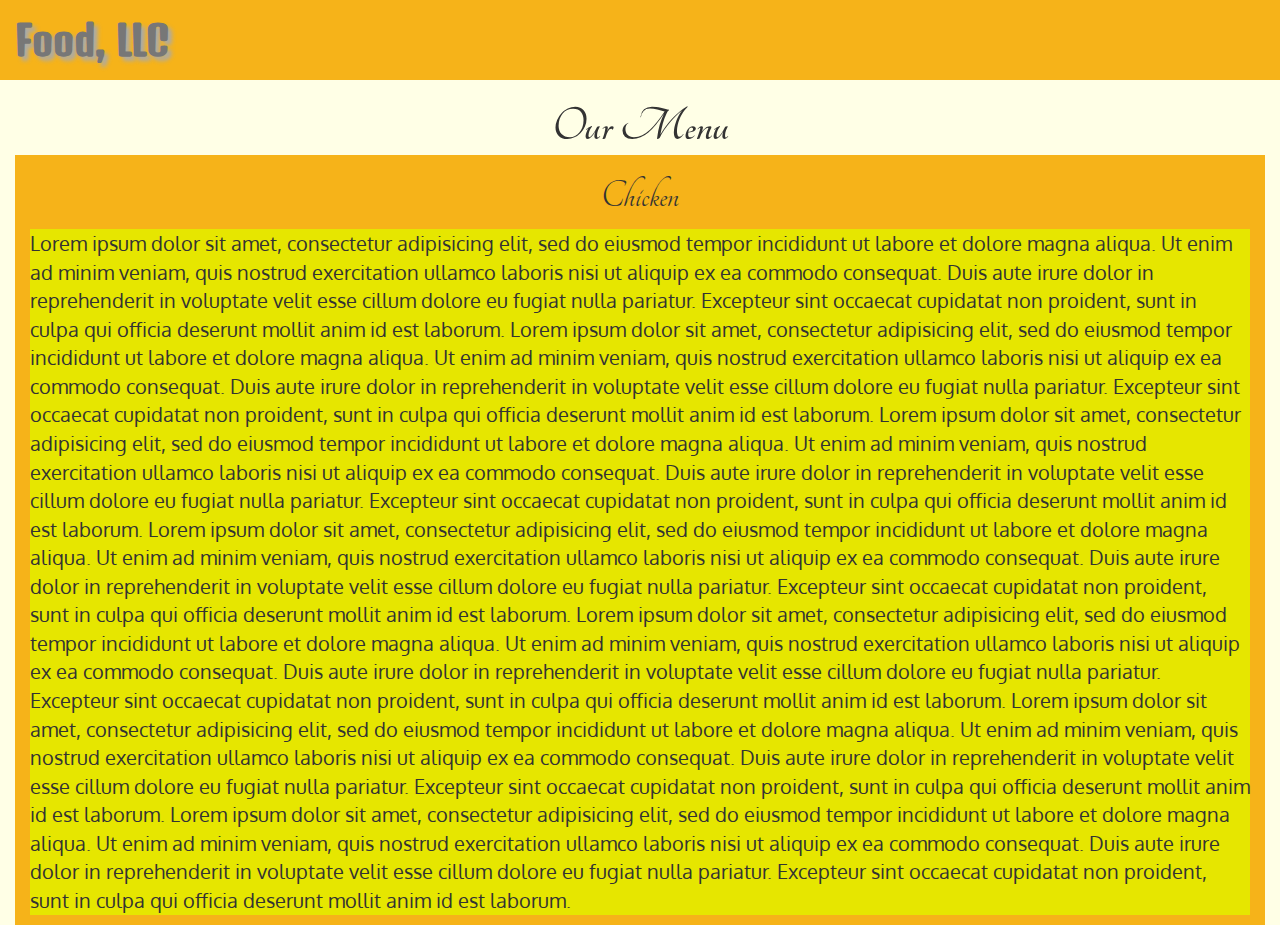
==== mod3-solution/index.html @ 3e9742e7 "My solution to mod3" ====
<!DOCTYPE html>
<html lang="en">
 <head>
   <meta charset="utf-8">
   <meta http-equiv="X-UA-Compatible" content="IE=edge">
   <meta name="viewport" content="width=device-width, initial-scale=1">
   <title>My solution to mod3</title>
   <link rel="stylesheet" href="css/bootstrap.min.css">
   <link rel="stylesheet" href="css/styles.css">
   <link href='https://fonts.googleapis.com/css?family=Oxygen:400,300,700' rel='stylesheet' type='text/css'>
   <link rel="stylesheet" type="text/css" href="https://fonts.googleapis.com/css?family=Tangerine">
   <link href="https://fonts.googleapis.com/css?family=Denk+One" rel="stylesheet"> 
 </head>
 <body>
   <!-- jQuery (Bootstrap JS plugins depend on it) -->
  <script src="js/jquery-1.11.3.min.js"></script>
  <script src="js/bootstrap.min.js"></script>
  <script src="js/script.js"></script>
<!-- Nav-Bar -->
  <header>
   <nav id="header-nav" class="navbar navbar-default">
    <div class="container-fluid">
     <div class="navbar-header">
    	<a class="navbar-brand" href="#">Food, LLC</a>

    	<button type="button" class="navbar-toggle collapsed" data-toggle="collapse" data-target="#collapsable" aria-expanded="false">
           <span class="sr-only">Toggle navigation</span>
           <span class="icon-bar"></span>
           <span class="icon-bar"></span>
           <span class="icon-bar"></span>
      </button>
     </div><!-- navbar header --> 
        <div id="collapsable" class="collapse navbar-collapse">
    		<ul id="nav-list" class="nav navbar-nav visible-xs">
    			<li><a href="#">Chicken</a></li>
    			<li><a href="#">Beef</a></li>
    			<li><a href="#">Shushi</a></li>
    		</ul> <!-- #nav-list -->
    	</div><!-- #collapsable -->   	
    </div><!-- container fluid -->
   </nav><!-- #header-nav -->
  </header><!-- header end -->
  <!-- Main content -->
  <div class="container-fluid">
  	<h1 class="text-center">Our Menu</h1>
  	<div id="Chicken" class="col-xs-12">
  		<h3 class="text-center">Chicken</h3>
  		<p id="dummy-text">
  		Lorem ipsum dolor sit amet, consectetur adipisicing elit, sed do eiusmod
  		tempor incididunt ut labore et dolore magna aliqua. Ut enim ad minim veniam,
  		quis nostrud exercitation ullamco laboris nisi ut aliquip ex ea commodo
  		consequat. Duis aute irure dolor in reprehenderit in voluptate velit esse
  		cillum dolore eu fugiat nulla pariatur. Excepteur sint occaecat cupidatat non
  		proident, sunt in culpa qui officia deserunt mollit anim id est laborum.
  		Lorem ipsum dolor sit amet, consectetur adipisicing elit, sed do eiusmod
  		tempor incididunt ut labore et dolore magna aliqua. Ut enim ad minim veniam,
  		quis nostrud exercitation ullamco laboris nisi ut aliquip ex ea commodo
  		consequat. Duis aute irure dolor in reprehenderit in voluptate velit esse
  		cillum dolore eu fugiat nulla pariatur. Excepteur sint occaecat cupidatat non
  		proident, sunt in culpa qui officia deserunt mollit anim id est laborum.
  		Lorem ipsum dolor sit amet, consectetur adipisicing elit, sed do eiusmod
  		tempor incididunt ut labore et dolore magna aliqua. Ut enim ad minim veniam,
  		quis nostrud exercitation ullamco laboris nisi ut aliquip ex ea commodo
  		consequat. Duis aute irure dolor in reprehenderit in voluptate velit esse
  		cillum dolore eu fugiat nulla pariatur. Excepteur sint occaecat cupidatat non
  		proident, sunt in culpa qui officia deserunt mollit anim id est laborum.
  		Lorem ipsum dolor sit amet, consectetur adipisicing elit, sed do eiusmod
  		tempor incididunt ut labore et dolore magna aliqua. Ut enim ad minim veniam,
  		quis nostrud exercitation ullamco laboris nisi ut aliquip ex ea commodo
  		consequat. Duis aute irure dolor in reprehenderit in voluptate velit esse
  		cillum dolore eu fugiat nulla pariatur. Excepteur sint occaecat cupidatat non
  		proident, sunt in culpa qui officia deserunt mollit anim id est laborum.
  		Lorem ipsum dolor sit amet, consectetur adipisicing elit, sed do eiusmod
  		tempor incididunt ut labore et dolore magna aliqua. Ut enim ad minim veniam,
  		quis nostrud exercitation ullamco laboris nisi ut aliquip ex ea commodo
  		consequat. Duis aute irure dolor in reprehenderit in voluptate velit esse
  		cillum dolore eu fugiat nulla pariatur. Excepteur sint occaecat cupidatat non
  		proident, sunt in culpa qui officia deserunt mollit anim id est laborum.
  		Lorem ipsum dolor sit amet, consectetur adipisicing elit, sed do eiusmod
  		tempor incididunt ut labore et dolore magna aliqua. Ut enim ad minim veniam,
  		quis nostrud exercitation ullamco laboris nisi ut aliquip ex ea commodo
  		consequat. Duis aute irure dolor in reprehenderit in voluptate velit esse
  		cillum dolore eu fugiat nulla pariatur. Excepteur sint occaecat cupidatat non
  		proident, sunt in culpa qui officia deserunt mollit anim id est laborum.
  		Lorem ipsum dolor sit amet, consectetur adipisicing elit, sed do eiusmod
  		tempor incididunt ut labore et dolore magna aliqua. Ut enim ad minim veniam,
  		quis nostrud exercitation ullamco laboris nisi ut aliquip ex ea commodo
  		consequat. Duis aute irure dolor in reprehenderit in voluptate velit esse
  		cillum dolore eu fugiat nulla pariatur. Excepteur sint occaecat cupidatat non
  		proident, sunt in culpa qui officia deserunt mollit anim id est laborum.
  		</p>
  	</div>
  </div>

 </body>
</html>
---- mod3-solution/css/styles.css ----
body {
	font-size: 20px;
    font-family: 'Oxygen', sans-serif;
    background-color: #ffffe6;
}
h1 {
	font-family: 'Tangerine', serif;
	font-weight: bold;
	font-size: 2.5em;
	margin: 0;
}
/** header **/
#header-nav {
	background-color: #f6b319;
	border-radius: 0;
	border: 0;
	padding-top: 15px;
}
a.navbar-brand {
	font-family: 'Denk One', sans-serif;
	font-weight: bold;
	text-shadow: 4px 4px 4px #aaa;
	font-size: 2em;
    margin-bottom: 15px;
}
#collapsable {
	padding: 0;
}
#nav-list {
    margin: 0;
    width: 100%;
    background-color: #e6e600;
}
#nav-list a {	
	text-align: center;
}
#nav-list li:nth-child(2) {
	border-top: black 1px solid;
	border-bottom: black 1px solid;
}
#nav-list a:hover {
  background: #ffffb3;
}
/** body **/
h3 {
	font-family: 'Tangerine', serif;
	font-size: 2em;
}
#Chicken {
	background-color: #f6b319;
}
#Chicken p{
	background-color: #e6e600;
}
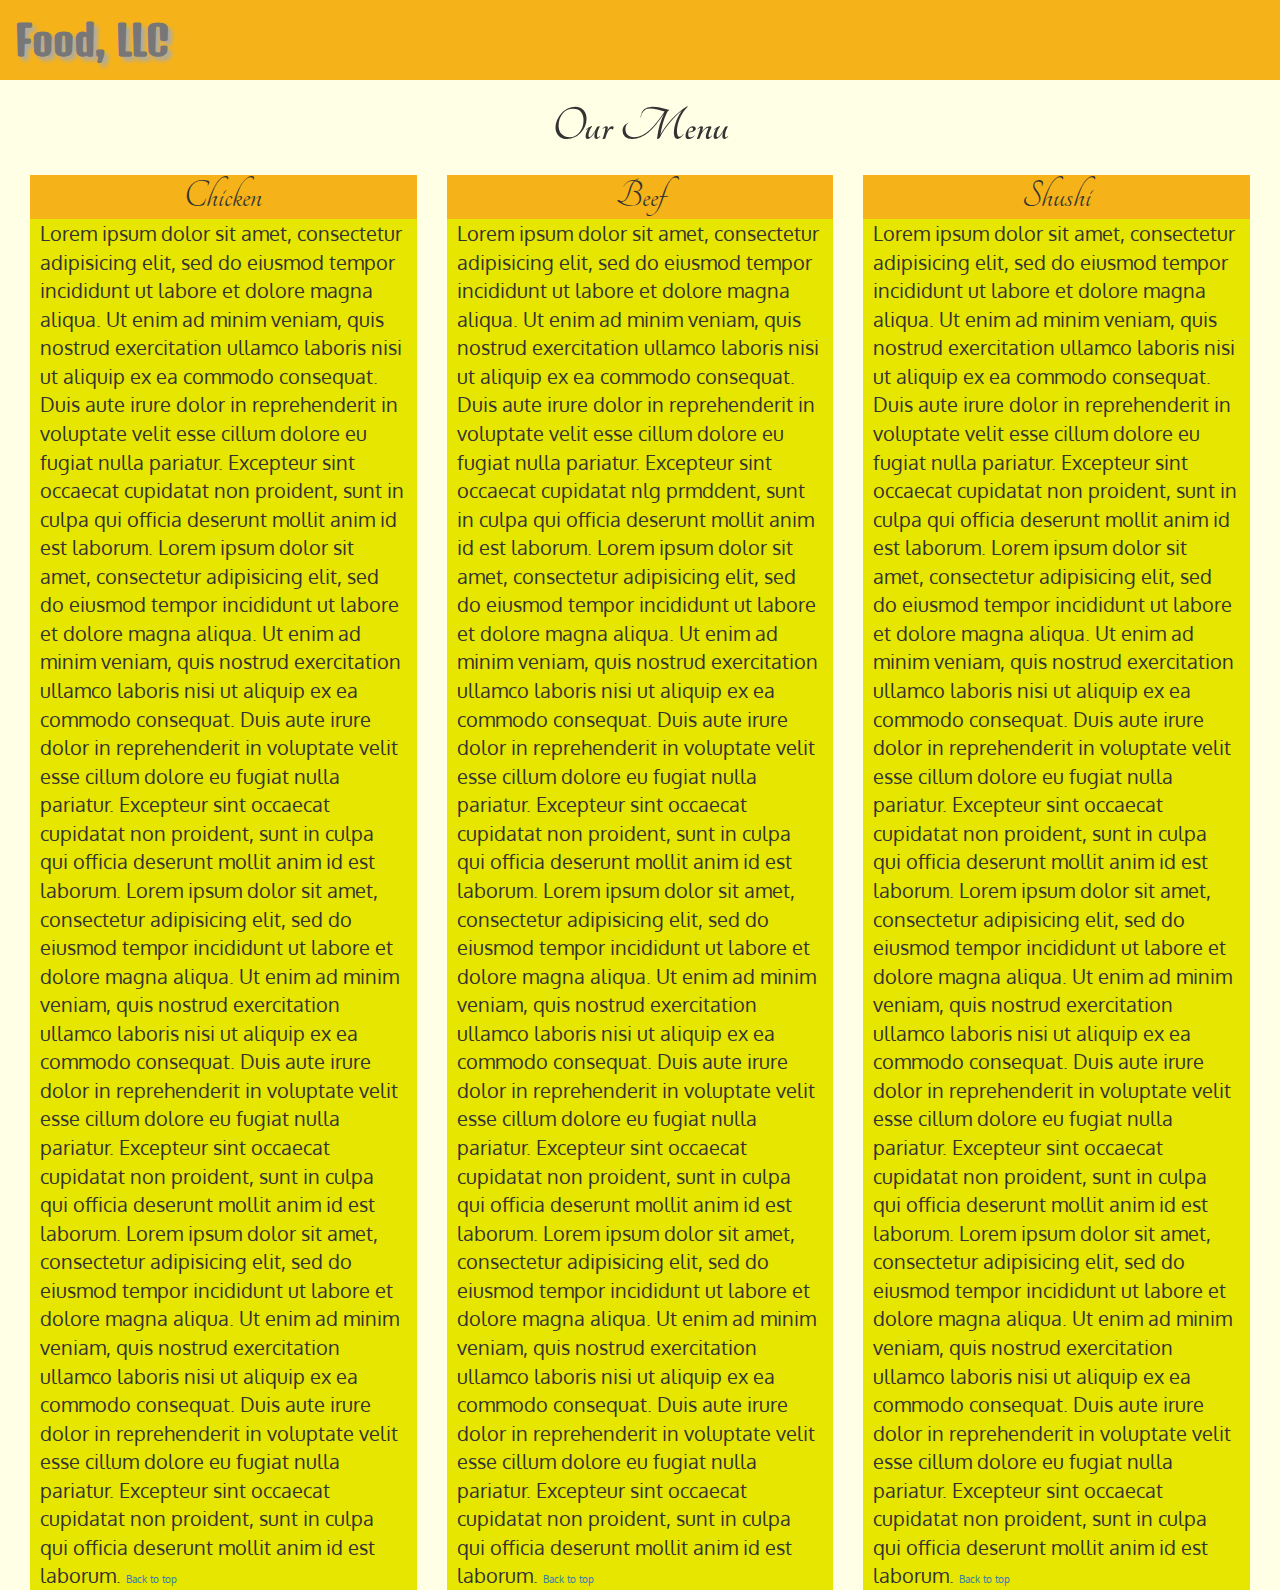
==== commit 8c713b50: "Added the Optional Content" ====
--- a/mod3-solution/index.html
+++ b/mod3-solution/index.html
@@ -32,9 +32,9 @@
      </div><!-- navbar header --> 
         <div id="collapsable" class="collapse navbar-collapse">
     		<ul id="nav-list" class="nav navbar-nav visible-xs">
-    			<li><a href="#">Chicken</a></li>
-    			<li><a href="#">Beef</a></li>
-    			<li><a href="#">Shushi</a></li>
+    			<li><a href="#Chicken">Chicken</a></li>
+    			<li><a href="#Beef">Beef</a></li>
+    			<li><a href="#Shushi">Shushi</a></li>
     		</ul> <!-- #nav-list -->
     	</div><!-- #collapsable -->   	
     </div><!-- container fluid -->
@@ -43,7 +43,7 @@
   <!-- Main content -->
   <div class="container-fluid">
   	<h1 class="text-center">Our Menu</h1>
-  	<div id="Chicken" class="col-xs-12">
+  	<div id="Chicken" class="food col-md-4 col-sm-6 col-xs-12">
   		<h3 class="text-center">Chicken</h3>
   		<p id="dummy-text">
   		Lorem ipsum dolor sit amet, consectetur adipisicing elit, sed do eiusmod
@@ -70,6 +70,18 @@
   		consequat. Duis aute irure dolor in reprehenderit in voluptate velit esse
   		cillum dolore eu fugiat nulla pariatur. Excepteur sint occaecat cupidatat non
   		proident, sunt in culpa qui officia deserunt mollit anim id est laborum.
+  		<a href="#header-nav">Back to top</a>
+  		</p>
+  	</div>
+  	<div id="Beef" class="food col-md-4 col-sm-6 col-xs-12">
+  		<h3 class="text-center">Beef</h3>
+  		<p id="dummy-text">
+  		Lorem ipsum dolor sit amet, consectetur adipisicing elit, sed do eiusmod
+  		tempor incididunt ut labore et dolore magna aliqua. Ut enim ad minim veniam,
+  		quis nostrud exercitation ullamco laboris nisi ut aliquip ex ea commodo
+  		consequat. Duis aute irure dolor in reprehenderit in voluptate velit esse
+  		cillum dolore eu fugiat nulla pariatur. Excepteur sint occaecat cupidatat nlg
+  		prmddent, sunt in culpa qui officia deserunt mollit anim id est laborum.
   		Lorem ipsum dolor sit amet, consectetur adipisicing elit, sed do eiusmod
   		tempor incididunt ut labore et dolore magna aliqua. Ut enim ad minim veniam,
   		quis nostrud exercitation ullamco laboris nisi ut aliquip ex ea commodo
@@ -88,6 +100,37 @@
   		consequat. Duis aute irure dolor in reprehenderit in voluptate velit esse
   		cillum dolore eu fugiat nulla pariatur. Excepteur sint occaecat cupidatat non
   		proident, sunt in culpa qui officia deserunt mollit anim id est laborum.
+  		<a href="#header-nav">Back to top</a>
+  		</p>
+  	</div>
+  	<div id="Shushi" class="food col-md-4 col-sm-12 col-xs-12">
+  		<h3 class="text-center">Shushi</h3>
+  		<p id="dummy-text">
+  		Lorem ipsum dolor sit amet, consectetur adipisicing elit, sed do eiusmod
+  		tempor incididunt ut labore et dolore magna aliqua. Ut enim ad minim veniam,
+  		quis nostrud exercitation ullamco laboris nisi ut aliquip ex ea commodo
+  		consequat. Duis aute irure dolor in reprehenderit in voluptate velit esse
+  		cillum dolore eu fugiat nulla pariatur. Excepteur sint occaecat cupidatat non
+  		proident, sunt in culpa qui officia deserunt mollit anim id est laborum.
+  		Lorem ipsum dolor sit amet, consectetur adipisicing elit, sed do eiusmod
+  		tempor incididunt ut labore et dolore magna aliqua. Ut enim ad minim veniam,
+  		quis nostrud exercitation ullamco laboris nisi ut aliquip ex ea commodo
+  		consequat. Duis aute irure dolor in reprehenderit in voluptate velit esse
+  		cillum dolore eu fugiat nulla pariatur. Excepteur sint occaecat cupidatat non
+  		proident, sunt in culpa qui officia deserunt mollit anim id est laborum.
+  		Lorem ipsum dolor sit amet, consectetur adipisicing elit, sed do eiusmod
+  		tempor incididunt ut labore et dolore magna aliqua. Ut enim ad minim veniam,
+  		quis nostrud exercitation ullamco laboris nisi ut aliquip ex ea commodo
+  		consequat. Duis aute irure dolor in reprehenderit in voluptate velit esse
+  		cillum dolore eu fugiat nulla pariatur. Excepteur sint occaecat cupidatat non
+  		proident, sunt in culpa qui officia deserunt mollit anim id est laborum.
+  		Lorem ipsum dolor sit amet, consectetur adipisicing elit, sed do eiusmod
+  		tempor incididunt ut labore et dolore magna aliqua. Ut enim ad minim veniam,
+  		quis nostrud exercitation ullamco laboris nisi ut aliquip ex ea commodo
+  		consequat. Duis aute irure dolor in reprehenderit in voluptate velit esse
+  		cillum dolore eu fugiat nulla pariatur. Excepteur sint occaecat cupidatat non
+  		proident, sunt in culpa qui officia deserunt mollit anim id est laborum.
+  		<a href="#header-nav">Back to top</a>
   		</p>
   	</div>
   </div>
--- a/mod3-solution/css/styles.css
+++ b/mod3-solution/css/styles.css
@@ -46,9 +46,19 @@
 	font-family: 'Tangerine', serif;
 	font-size: 2em;
 }
-#Chicken {
+.food h3{
 	background-color: #f6b319;
+	margin-bottom: 0;
 }
-#Chicken p{
+.food p{
 	background-color: #e6e600;
+	padding-right: 10px;
+	padding-left: 10px;
+	margin-bottom: 0;
+	margin-top:0;
 }
+.food a{
+	font-size: 0.5em;
+	margin-bottom: 10px;
+	margin-top: 0px;
+}